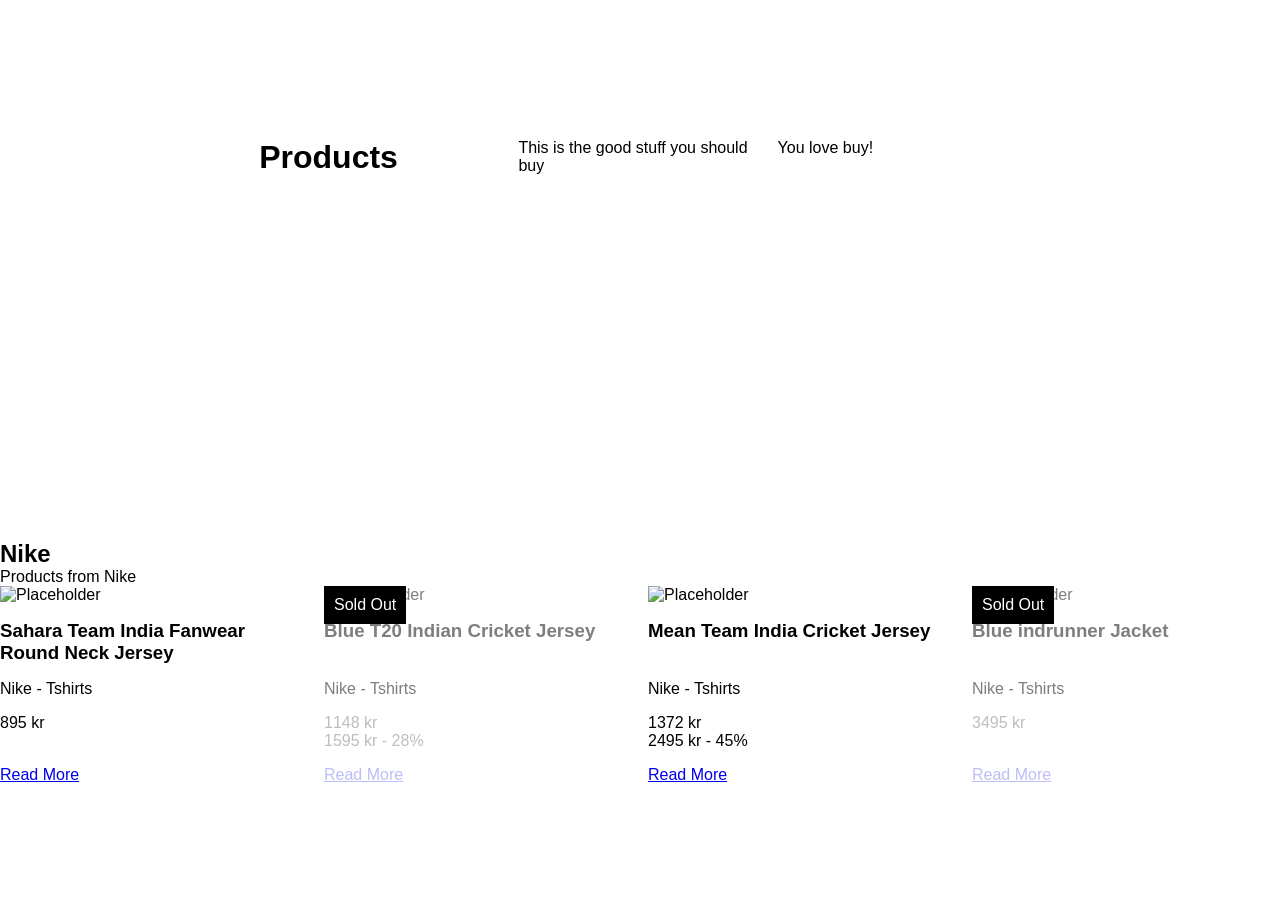
==== productlist.html @ 7ebe509a "first commit" ====
<!doctype html>
<html lang="en">
  <head>
    <meta charset="UTF-8" />
    <meta name="viewport" content="width=device-width, initial-scale=1.0" />
    <link rel="stylesheet" href="styles/style.css" />
    <link rel="stylesheet" href="styles/productlist.css" />
    <script src="scripts/list.js" defer></script>
    <title>Product List</title>
  </head>
  <body>
    <header>
      <div class="header_content">
        <h1>Products</h1>
        <p>This is the good stuff you should buy</p>
        <p>You love buy!</p>
      </div>
    </header>

    <main>

      <h2>Nike</h2>
      <p>Products from Nike</p>
      
      <div class="product_list_container">
       
        <article class="product">
          <img src="https://kea-alt-del.dk/t7/images/webp/640/1163.webp" alt="Placeholder" />
          <h3>Sahara Team India Fanwear Round Neck Jersey</h3>
          <p>Nike - Tshirts</p>
          <div>
            <p>895 kr</p>
          </div>
          <p><a href="#">Read More</a></p>
          <p class="soldout_tag">Sold Out</p>
        </article>

        <article class="product discount soldout">
          <img src="https://kea-alt-del.dk/t7/images/webp/640/1164.webp" alt="Placeholder" />
          <h3>Blue T20 Indian Cricket Jersey</h3>
          <p>Nike - Tshirts</p>
          <div>
            <p>1148 kr</p>
            <p>1595 kr - 28%</p>
          </div>
          <p><a href="#">Read More</a></p>
          <p class="soldout_tag">Sold Out</p>
        </article>

        <article class="product discount">
          <img src="https://kea-alt-del.dk/t7/images/webp/640/1165.webp" alt="Placeholder" />
          <h3>Mean Team India Cricket Jersey</h3>
          <p>Nike - Tshirts</p>
          <div>
            <p>1372 kr</p>
            <p>2495 kr - 45%</p>
          </div>
          <p><a href="#">Read More</a></p>
          <p class="soldout_tag">Sold Out</p>
        </article>

        <article class="product soldout">
          <img src="https://kea-alt-del.dk/t7/images/webp/640/1662.webp" alt="Placeholder" />
          <h3>Blue indrunner Jacket</h3>
          <p>Nike - Tshirts</p>
          <div>
            <p>3495 kr</p>
          </div>
          <p><a href="#">Read More</a></p>
          <p class="soldout_tag">Sold Out</p>
        </article>
        
      </div>
    </main>
  </body>
</html>
---- styles/style.css ----
* {
  padding: 0;
  margin: 0;
  box-sizing: border-box;
  font-family: sans-serif;
}

img {
  max-width: 100%;
}

header {
  width: 100%;
  height: 60vh;
  display: grid;
  grid-template-columns: repeat(5, 1fr);
  grid-template-rows: repeat(4, 1fr);
  gap: 1rem;
}

.header_content {
  display: grid;
  grid-column: 2 / span 3;
  grid-row: 2 / span 2;

  grid-template-columns: subgrid;
  grid-template-rows: subgrid;
}
---- styles/productlist.css ----
.product_list_container {
  display: grid;
  grid-template-columns: repeat(auto-fit, minmax(250px, 1fr));
  grid-template-rows: auto auto 1fr auto 1fr;
  gap: 1rem;
}

.product {
  display: grid;
  grid-template-rows: subgrid;
  grid-row: span 5;
  position: relative;
}

.soldout_tag {
  visibility: hidden;
}

.soldout * {
  opacity: 50%;
}

.soldout .soldout_tag {
  opacity: 100%;
  visibility: visible;
  position: absolute;
  background-color: black;
  color: white;
  padding: 10px;
  top: 0;
  left: 0;
}

.discount_tag {
  font-size: larger;
}

em {
  color: red;
}
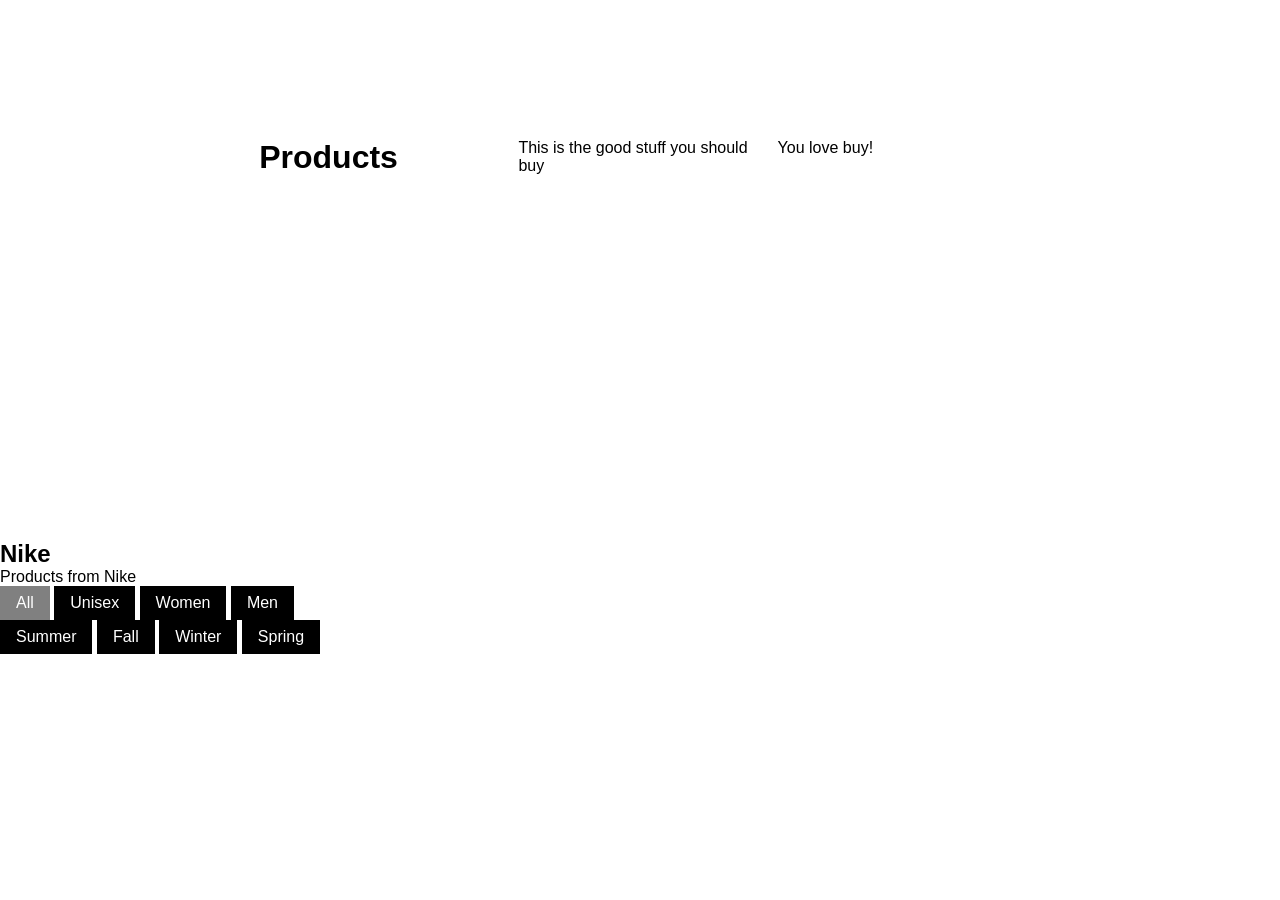
==== commit 0138b097: "filters added" ====
--- a/productlist.html
+++ b/productlist.html
@@ -22,55 +22,21 @@
       <h2>Nike</h2>
       <p>Products from Nike</p>
       
-      <div class="product_list_container">
-       
-        <article class="product">
-          <img src="https://kea-alt-del.dk/t7/images/webp/640/1163.webp" alt="Placeholder" />
-          <h3>Sahara Team India Fanwear Round Neck Jersey</h3>
-          <p>Nike - Tshirts</p>
-          <div>
-            <p>895 kr</p>
-          </div>
-          <p><a href="#">Read More</a></p>
-          <p class="soldout_tag">Sold Out</p>
-        </article>
-
-        <article class="product discount soldout">
-          <img src="https://kea-alt-del.dk/t7/images/webp/640/1164.webp" alt="Placeholder" />
-          <h3>Blue T20 Indian Cricket Jersey</h3>
-          <p>Nike - Tshirts</p>
-          <div>
-            <p>1148 kr</p>
-            <p>1595 kr - 28%</p>
-          </div>
-          <p><a href="#">Read More</a></p>
-          <p class="soldout_tag">Sold Out</p>
-        </article>
-
-        <article class="product discount">
-          <img src="https://kea-alt-del.dk/t7/images/webp/640/1165.webp" alt="Placeholder" />
-          <h3>Mean Team India Cricket Jersey</h3>
-          <p>Nike - Tshirts</p>
-          <div>
-            <p>1372 kr</p>
-            <p>2495 kr - 45%</p>
-          </div>
-          <p><a href="#">Read More</a></p>
-          <p class="soldout_tag">Sold Out</p>
-        </article>
-
-        <article class="product soldout">
-          <img src="https://kea-alt-del.dk/t7/images/webp/640/1662.webp" alt="Placeholder" />
-          <h3>Blue indrunner Jacket</h3>
-          <p>Nike - Tshirts</p>
-          <div>
-            <p>3495 kr</p>
-          </div>
-          <p><a href="#">Read More</a></p>
-          <p class="soldout_tag">Sold Out</p>
-        </article>
-        
+      <div class="filter_gender_buttons_container">
+        <div data-filter="All" class="list_button selcted">All</div>
+        <div data-filter="Unisex" class="list_button">Unisex</div>
+        <div data-filter="Women" class="list_button">Women</div>
+        <div data-filter="Men" class="list_button">Men</div>
       </div>
+      
+      <div class="filter_season_buttons_container">
+        <div data-season="Summer" class="list_button">Summer</div>
+        <div data-season="Fall" class="list_button">Fall</div>
+        <div data-season="Winter" class="list_button">Winter</div>
+        <div data-season="Spring" class="list_button">Spring</div>
+      </div>
+      
+      <div class="product_list_container"></div>
     </main>
   </body>
 </html>
--- a/styles/productlist.css
+++ b/styles/productlist.css
@@ -1,3 +1,22 @@
+.list_button {
+  background-color: black;
+  color: white;
+  display: inline-block;
+  padding: 0.5rem 1rem;
+  cursor: pointer;
+}
+
+.list_button:active {
+  background-color: lightgray;
+}
+
+.list_button.selcted {
+  background-color: gray;
+}
+
+
+
+
 .product_list_container {
   display: grid;
   grid-template-columns: repeat(auto-fit, minmax(250px, 1fr));
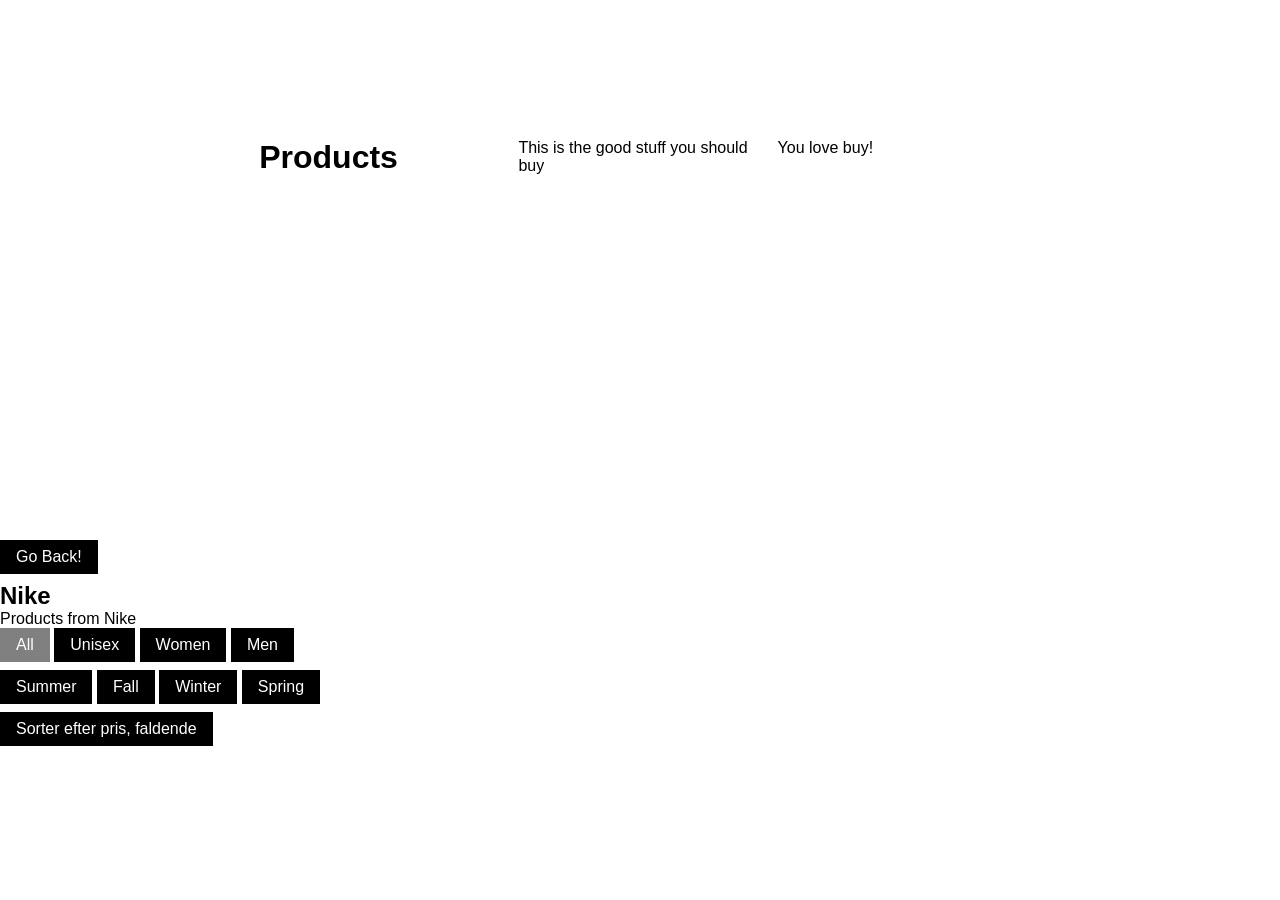
==== commit 466546a8: "Super powerfull coding hacks" ====
--- a/productlist.html
+++ b/productlist.html
@@ -18,6 +18,7 @@
     </header>
 
     <main>
+      <div class="list_button back_button">Go Back!</div>
 
       <h2>Nike</h2>
       <p>Products from Nike</p>
@@ -35,6 +36,8 @@
         <div data-season="Winter" class="list_button">Winter</div>
         <div data-season="Spring" class="list_button">Spring</div>
       </div>
+
+      <div class="list_button sort_button">Sorter efter pris, faldende</div>
       
       <div class="product_list_container"></div>
     </main>
--- a/styles/productlist.css
+++ b/styles/productlist.css
@@ -4,6 +4,7 @@
   display: inline-block;
   padding: 0.5rem 1rem;
   cursor: pointer;
+  margin-bottom: 0.5rem;
 }
 
 .list_button:active {
